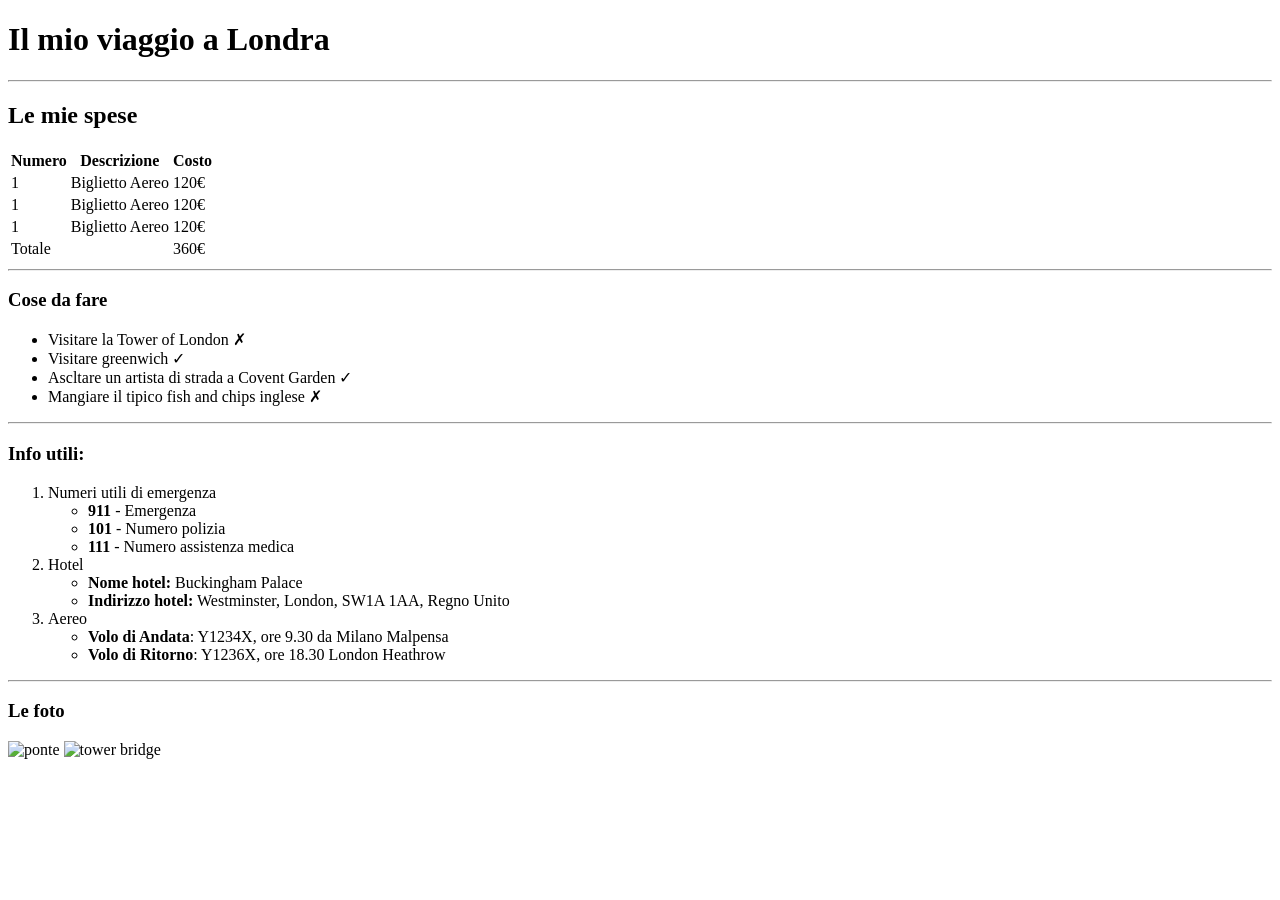
==== index.html @ 6f214c5b "start" ====
<!DOCTYPE html>
<html lang="en">

<head>
    <meta charset="UTF-8">
    <meta name="viewport" content="width=device-width, initial-scale=1.0">
    <title>Viaggio a londra</title>
    <link rel="stylesheet" href="assets/css/style.css">
</head>

<body>
    <header id="site_header">
        <h1>Il mio viaggio a Londra</h1>
        <hr>
    </header>
    <main>
        <section id="spese">
            <h2>Le mie spese</h2>
            <table>
                <thead>
                    <tr>
                        <th><strong>Numero</strong></th>
                        <th><strong>Descrizione</strong></th>
                        <th><strong>Costo</strong></th>
                    </tr>
                </thead>
                <tbody>
                    <tr>
                        <td>1</td>
                        <td>Biglietto Aereo</td>
                        <td>120€</td>
                    </tr>
                    <tr>
                        <td>1</td>
                        <td>Biglietto Aereo</td>
                        <td>120€</td>
                    </tr>
                    <tr>
                        <td>1</td>
                        <td>Biglietto Aereo</td>
                        <td>120€</td>
                    </tr>
                </tbody>
                <tfoot>
                    <tr>
                        <td>Totale</td>
                        <td></td>
                        <td>360€</td>
                    </tr>
                </tfoot>
            </table>
            <hr>
        </section>
        
        <section id="activities">
            <h3>Cose da fare</h3>
            <ul>
                <li>Visitare la Tower of London &cross;</li>
                <li>Visitare greenwich &check;</li>
                <li>Ascltare un artista di strada a Covent Garden &check;</li>
                <li>Mangiare il tipico fish and chips inglese &cross;</li>
            </ul>
            <hr>
        </section>
        
        <section id="info">
            <h3>Info utili:</h3>
            <ol>
                <li>Numeri utili di emergenza
                    <ul>
                        <li><strong>911</strong> - Emergenza</li>
                        <li><strong>101</strong> - Numero polizia</li>
                        <li><strong>111</strong> - Numero assistenza medica</li>
                    </ul>
                </li>
                <li>Hotel
                    <ul>
                        <li><strong>Nome hotel:</strong> Buckingham Palace</li>
                        <li><strong>Indirizzo hotel:</strong> Westminster, London, SW1A 1AA, Regno Unito</li>
                    </ul>
                </li>
                <li>Aereo
                    <ul>
                        <li><strong>Volo di Andata</strong>: Y1234X, ore 9.30 da Milano Malpensa</li>
                        <li><strong>Volo di Ritorno</strong>: Y1236X, ore 18.30 London Heathrow</li>
                    </ul>
            </ol>
            <hr>
        </section>
        
        <section id="photo">
            <h3>Le foto</h3>
            <img src="https://www.abta.com/sites/default/files/styles/large/public/media/uploads/london-400x400-compressor_0.jpg" alt="ponte">
            <img src="https://imgc.allpostersimages.com/img/posters/evening-tower-bridge-and-river-thames-london_u-L-P2QVZJ0.jpg?artPerspective=n" alt="tower bridge">
        </section>
    </main>
</body>

</html>
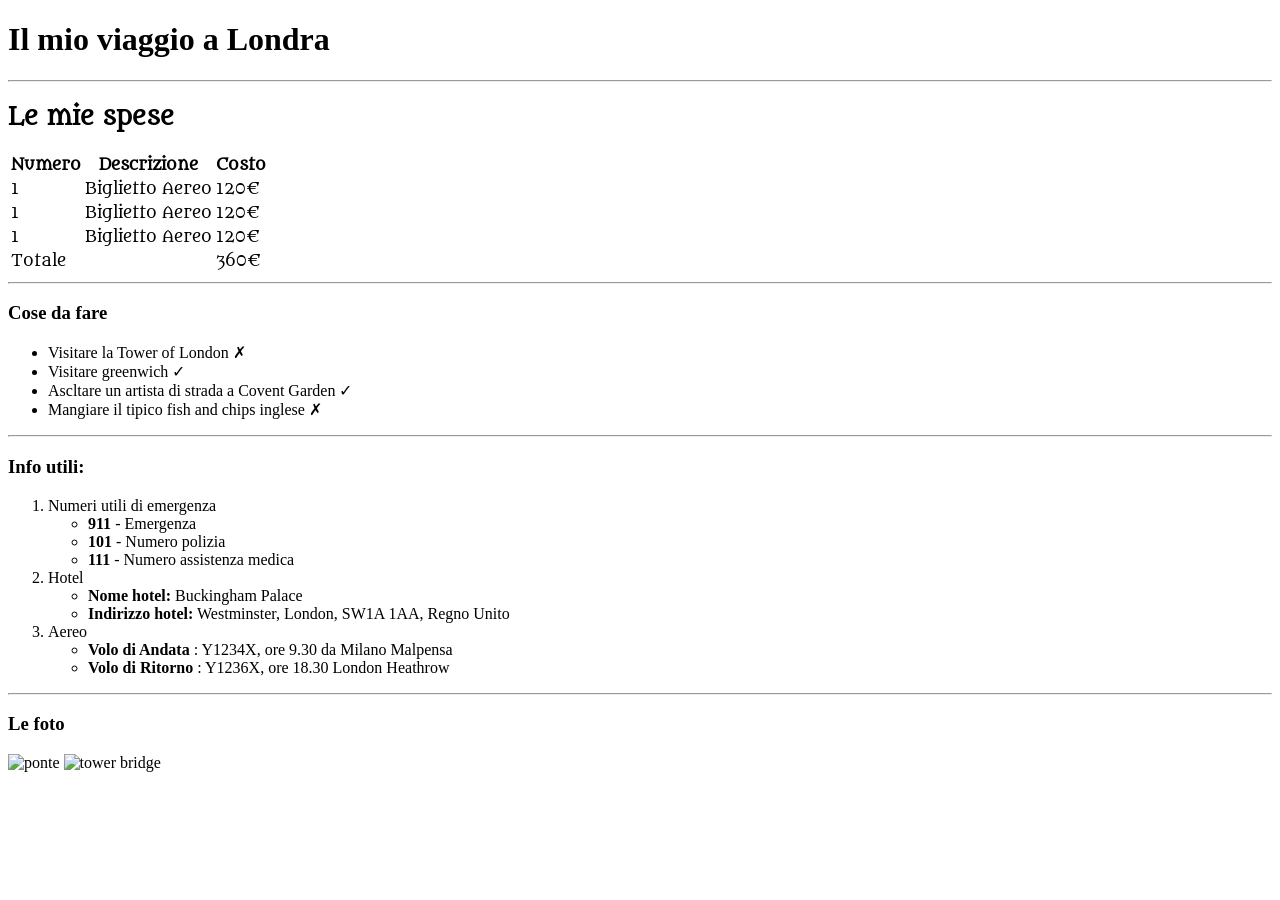
==== commit 4822b0d9: "aggiunti import da font awesome e google font" ====
--- a/index.html
+++ b/index.html
@@ -6,15 +6,23 @@
     <meta name="viewport" content="width=device-width, initial-scale=1.0">
     <title>Viaggio a londra</title>
     <link rel="stylesheet" href="assets/css/style.css">
+
+    <!-- link per le icone font awesome -->
+    <link rel="stylesheet" href="https://cdnjs.cloudflare.com/ajax/libs/font-awesome/7.0.1/css/all.min.css">
+
+    <!-- link per il font google -->
+    <link rel="preconnect" href="https://fonts.googleapis.com">
+    <link rel="preconnect" href="https://fonts.gstatic.com" crossorigin>
+    <link href="https://fonts.googleapis.com/css2?family=Metamorphous&display=swap" rel="stylesheet">
 </head>
 
 <body>
     <header id="site_header">
-        <h1>Il mio viaggio a Londra</h1>
+        <h1>Il mio viaggio a Londra <i class="fa-solid fa-plane"></i></h1>
         <hr>
     </header>
     <main>
-        <section id="spese">
+        <section id="spese" class="metamorphous-regular">
             <h2>Le mie spese</h2>
             <table>
                 <thead>
@@ -81,8 +89,8 @@
                 </li>
                 <li>Aereo
                     <ul>
-                        <li><strong>Volo di Andata</strong>: Y1234X, ore 9.30 da Milano Malpensa</li>
-                        <li><strong>Volo di Ritorno</strong>: Y1236X, ore 18.30 London Heathrow</li>
+                        <li><strong>Volo di Andata <i class="fa-solid fa-plane"></i></strong>: Y1234X, ore 9.30 da Milano Malpensa</li>
+                        <li><strong>Volo di Ritorno <i class="fa-solid fa-plane"></i></strong>: Y1236X, ore 18.30 London Heathrow</li>
                     </ul>
             </ol>
             <hr>
--- a/assets/css/style.css
+++ b/assets/css/style.css
@@ -0,0 +1,5 @@
+.metamorphous-regular {
+  font-family: "Metamorphous", serif;
+  font-weight: 400;
+  font-style: normal;
+}
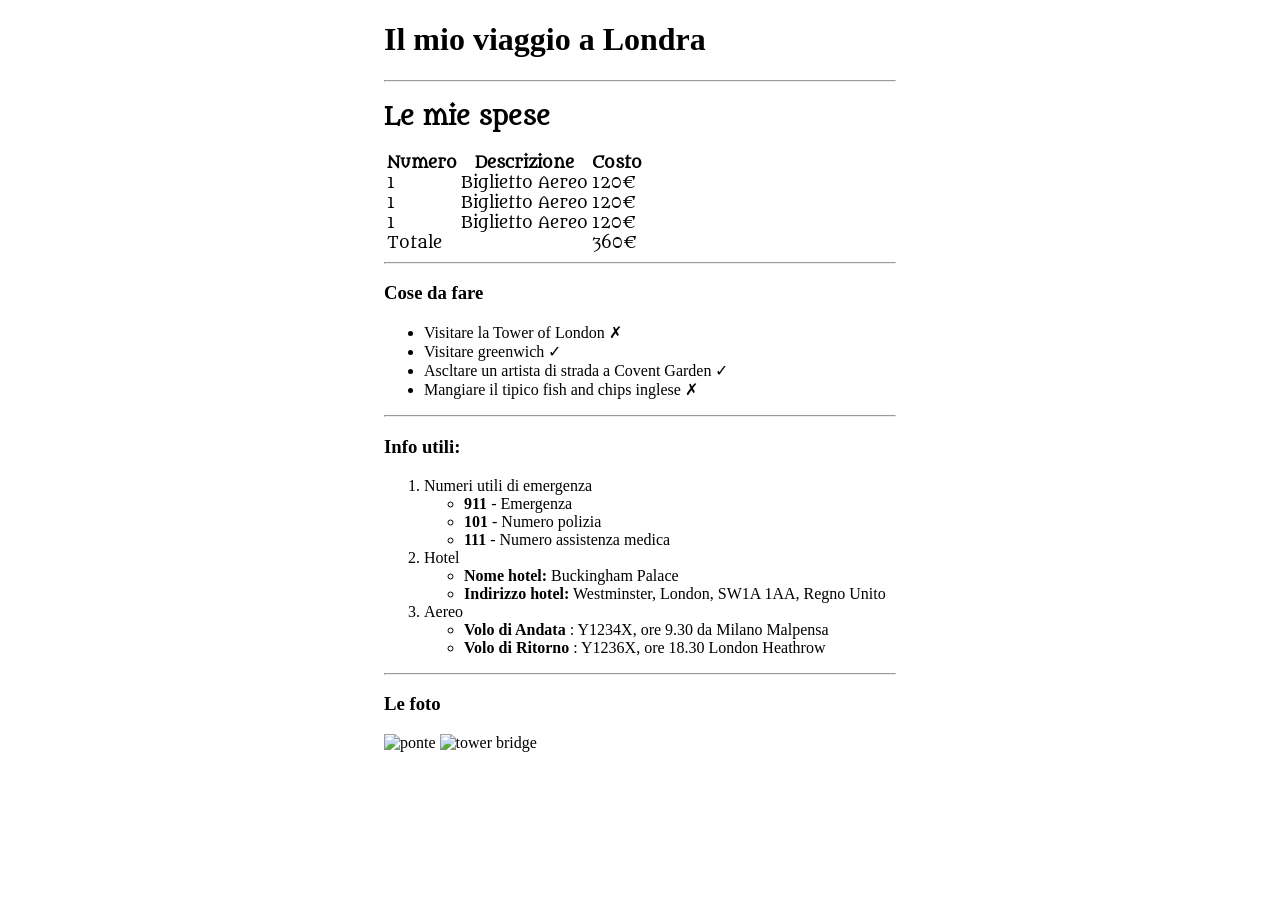
==== commit d2a8ff8b: "boot" ====
--- a/index.html
+++ b/index.html
@@ -16,7 +16,8 @@
     <link href="https://fonts.googleapis.com/css2?family=Metamorphous&display=swap" rel="stylesheet">
 </head>
 
-<body>
+<body style="margin: 0 auto; width: 512px;"> 
+    <!-- per mettere il width a 512 e lasciarlo centrato -->
     <header id="site_header">
         <h1>Il mio viaggio a Londra <i class="fa-solid fa-plane"></i></h1>
         <hr>
@@ -24,7 +25,7 @@
     <main>
         <section id="spese" class="metamorphous-regular">
             <h2>Le mie spese</h2>
-            <table>
+            <table style="line-height: 1;">
                 <thead>
                     <tr>
                         <th><strong>Numero</strong></th>
